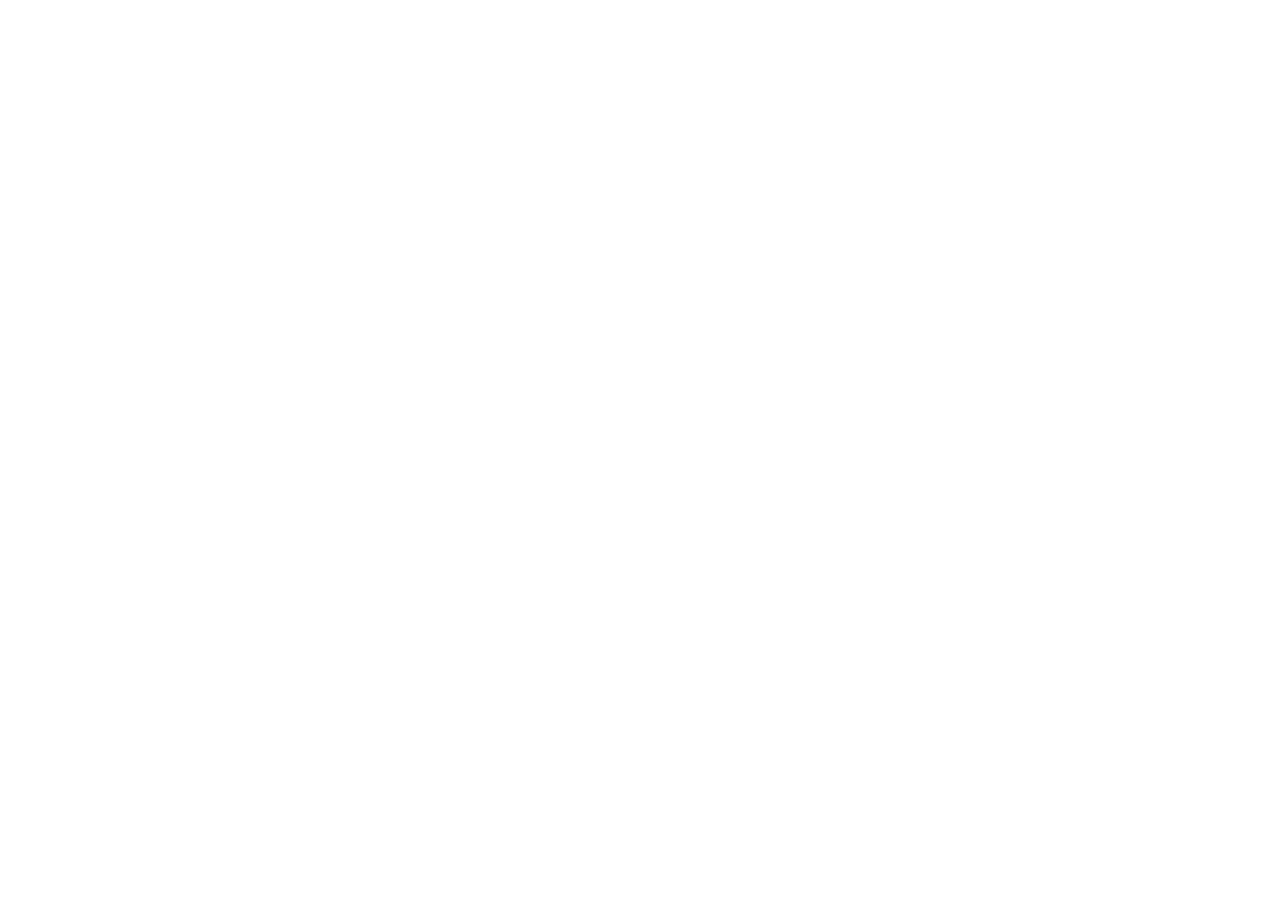
==== index.html @ 14dcf51b "Project init" ====
<!DOCTYPE html>
<html lang="en">
<head>
    <meta charset="UTF-8">
    <meta name="viewport" content="width=device-width, initial-scale=1.0">
    <title>Measurements</title>
</head>
<body>
    
</body>
</html>
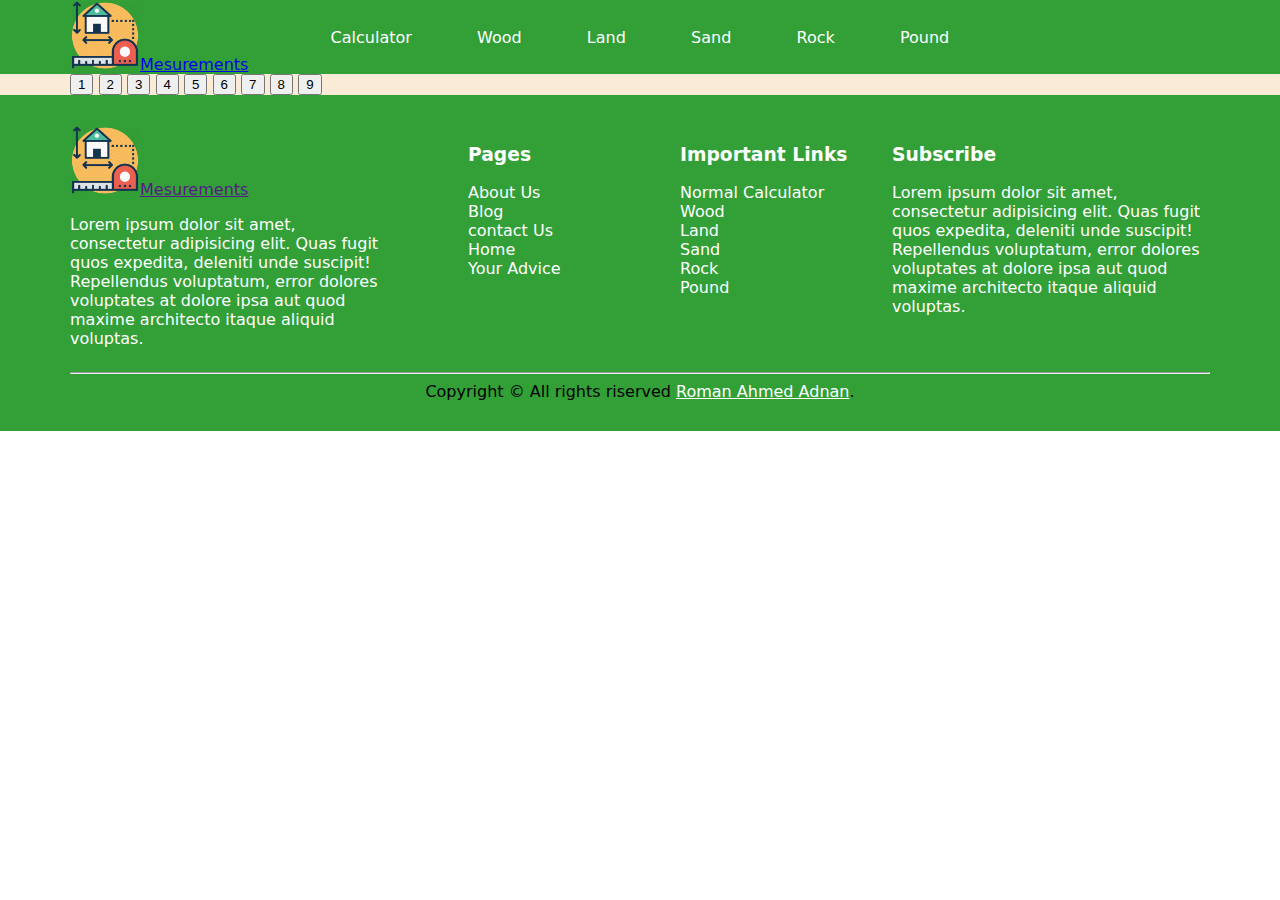
==== commit 4d358639: "Work on header" ====
--- a/index.html
+++ b/index.html
@@ -3,9 +3,101 @@
 <head>
     <meta charset="UTF-8">
     <meta name="viewport" content="width=device-width, initial-scale=1.0">
+
+    <link rel="stylesheet" href="https://cdnjs.cloudflare.com/ajax/libs/font-awesome/6.6.0/css/all.min.css" integrity="sha512-Kc323vGBEqzTmouAECnVceyQqyqdsSiqLQISBL29aUW4U/M7pSPA/gEUZQqv1cwx4OnYxTxve5UMg5GT6L4JJg==" crossorigin="anonymous" referrerpolicy="no-referrer" />
+
+
     <title>Measurements</title>
+    <link rel="icon" type="image/x-icon" href="assets/img/favicon.ico">
+    <link rel="stylesheet" href="assets/css/main.css">
 </head>
-<body>
+<body>    
+    <div class="header">
+        <div class="site-container">
+            <div class="header-area">
+                <div class="header-area__brand-area">
+                    <a href="#"><img src="assets/img/logo.png" height="70px" width="70px"/><span>Mesurements</span></a>
+                </div>
+                <nav class="header-area__navbar">
+                    <ul>
+                        <li><a href="template-parts/calculation/calculator.html">Calculator</a></li>
+                        <li><a href="template-parts/calculation/wood.html">Wood</a></li>
+                        <li><a href="template-parts/calculation/land.html">Land</a></li>
+                        <li><a href="template-parts/calculation/sand.html">Sand</a></li>
+                        <li><a href="template-parts/calculation/rock.html">Rock</a></li>
+                        <li><a href="template-parts/calculation/pound.html">Pound</a></li>
+                    </ul>
+                </nav>
+                <div class="header-area__search-area">
+                    <div class="header-area__search-area--field"><i class="fa-solid fa-magnifying-glass"></i></div>
+                </div>
+            </div>
+        </div>
+    </div>
     
+    <section class="section">
+        <div class="site-container">
+            <div class="calculator">
+                <div class="calculator__result-area">
+                    <button>1</button>
+                    <button>2</button>
+                    <button>3</button>
+                    <button>4</button>
+                    <button>5</button>
+                    <button>6</button>
+                    <button>7</button>
+                    <button>8</button>
+                    <button>9</button>
+                </div>
+                <div class="calculator__input-area"></div>
+            </div>
+        </div>
+    </section>
+    
+
+    
+    <footer class="footer">
+        <div class="footer-area site-container">
+            
+            <div class="footer-top">
+                <div class="footer-top__col1">
+                    <a href=""><img src="assets/img/logo.png" height="70px" width="70px"/><span>Mesurements</span></a>
+                    <p>Lorem ipsum dolor sit amet, consectetur adipisicing elit. Quas fugit quos expedita, deleniti unde suscipit! Repellendus voluptatum, error dolores voluptates at dolore ipsa aut quod maxime architecto itaque aliquid voluptas.</p>
+                </div>
+                <div class="footer-top__col2">
+                    <header><h3>Pages</h3></header>
+                    <ul>
+                        <li>About Us</li>
+                        <li>Blog</li>
+                        <li>contact Us</li>
+                        <li>Home</li>
+                        <li>Your Advice</li>
+                    </ul>
+                </div>
+                <div class="footer-top__col3">
+                    <header><h3>Important Links</h3></header>
+                    <ul>
+                        <li>Normal Calculator</li>
+                        <li>Wood</li>
+                        <li>Land</li>
+                        <li>Sand</li>
+                        <li>Rock</li>
+                        <li>Pound</li>
+                    </ul>
+                </div>
+                <div class="footer-top__col4">
+                    <header><h3>Subscribe</h3></header>
+                    <p>Lorem ipsum dolor sit amet, consectetur adipisicing elit. Quas fugit quos expedita, deleniti unde suscipit! Repellendus voluptatum, error dolores voluptates at dolore ipsa aut quod maxime architecto itaque aliquid voluptas.</p>
+                </div>
+            </div>
+            <div class="footer-bottom">
+                <hr>
+                <p class="footer-bottom__text">Copyright © All rights riserved <a href="">Roman Ahmed Adnan</a>.</p>              
+            </div>            
+        </div>
+    </footer>
+
+    <!-- <script src="jquery.js"></script>  -->
+    <script src="./assets/js/main.js"></script>
 </body>
 </html>--- a/assets/css/main.css
+++ b/assets/css/main.css
@@ -0,0 +1,189 @@
+/**********************************
+           Common Style Start
+**********************************/
+body {
+    font-family: system-ui, 'Open Sans', 'Helvetica Neue', sans-serif;
+    margin: 0;
+}
+
+ul {
+    list-style: none;
+}
+
+ul li a {
+    text-decoration: none;
+}
+
+h1 {}
+
+h2 {}
+
+h3 {}
+
+.site-container {
+    width: 1140px;
+    margin: auto;
+}
+
+.button {}
+
+.button-success {}
+
+.button-danger {}
+
+
+
+/**********************************
+           Common Style End
+**********************************/
+
+/**********************************
+           Header Style Start
+**********************************/
+
+.header {
+    background-color: #32a037;
+}
+
+.header-area {
+    display: flex;
+    align-items: center;
+}
+
+.header-area ul {
+    display: flex;
+    padding: 0;
+}
+
+.header-area ul li {
+    margin: auto;
+}
+
+.header-area ul li a {
+    color: #ffffff;
+    padding: 0 10px;
+}
+
+.header-area__brand-area {
+    width: 20%;
+}
+
+.header-area__navbar {
+    width: 60%;
+    
+}
+.header-area__navbar ul{
+   
+}
+
+.header-area__search-area {
+    width: 20%;
+    /* display: flex;
+    justify-content: right;
+    align-items: center; */
+}
+
+.header-area__search-area--field i {
+    float: right;
+    
+  
+}
+
+/**********************************
+           Header Style End
+***********************************/
+
+
+
+
+
+
+
+
+
+
+
+
+
+/**********************************
+        Contant Area Style Start
+***********************************/
+
+.section {
+    background-color: antiquewhite;
+}
+
+
+
+/**********************************
+        Contant Area Style End
+***********************************/
+
+
+
+
+
+
+
+
+
+
+
+
+
+
+
+
+
+
+
+
+
+
+/**********************************
+           Footer Style Start
+**********************************/
+
+.footer {
+    background-color: #32a037;
+    padding: 30px 0;
+}
+
+.footer-top {
+    display: flex;
+    color: #ffffff;
+}
+
+.footer-top__col1 {
+    width: 30%;
+}
+.footer-top__col2 {
+    width: 20%;
+    margin-left: 80px;
+}
+.footer-top__col2 ul {
+    padding: 0;
+}
+.footer-top__col3 {
+    width: 20%;
+}
+.footer-top__col3 ul {
+    padding: 0;
+}
+.footer-top__col4 {
+    width: 30%;
+}
+.footer-bottom {
+    align-items: center;
+}
+.footer-bottom__text {
+    text-align: center;
+    margin: 0;
+}
+.footer-bottom__text a {
+    color: #ffffff;
+}
+
+/**********************************
+           Footer Style End
+**********************************/
